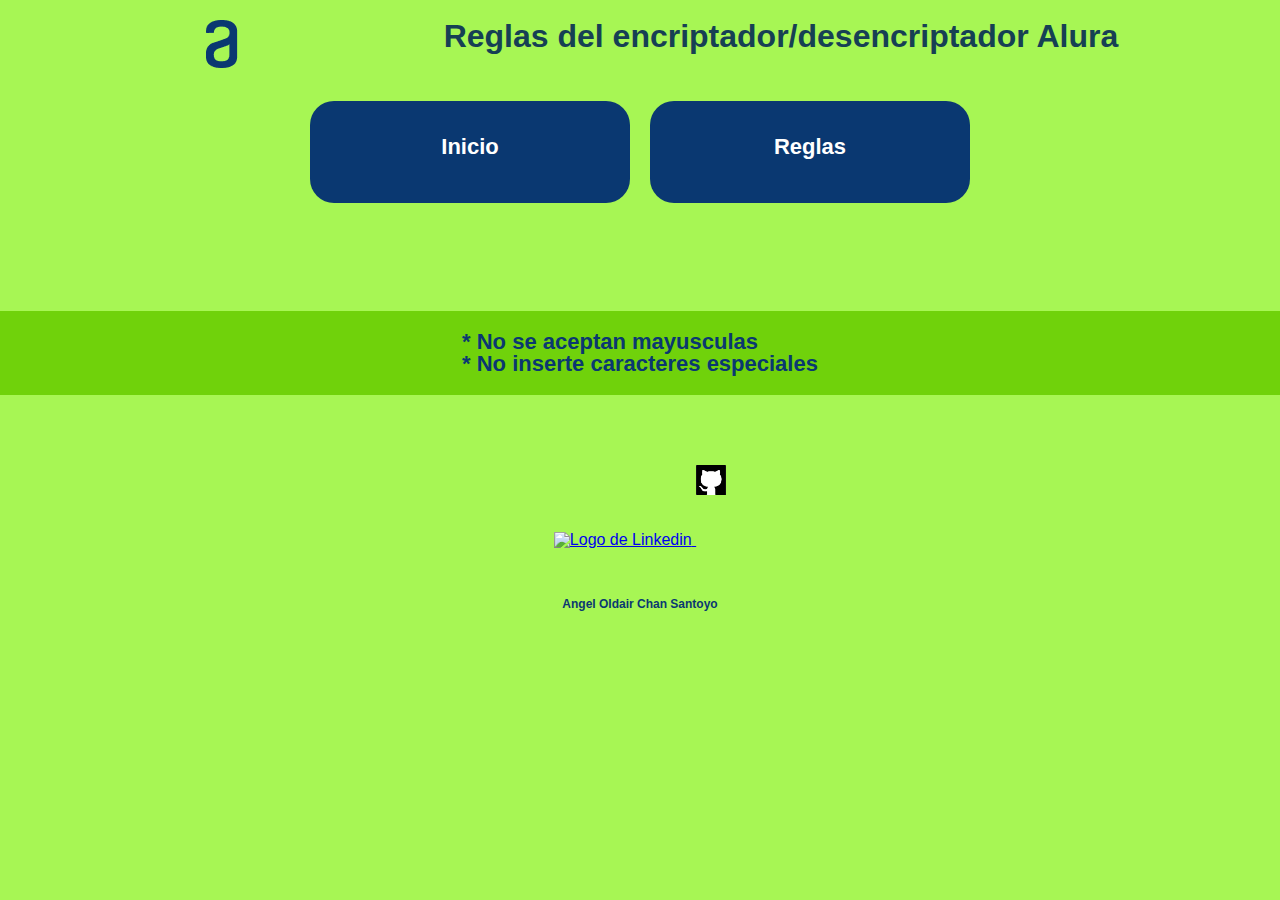
==== reglas.html @ d200bc90 "Agregando archivos del challenge ONE Encriptar-Desencriptar" ====
<!DOCTYPE html>
<html lang="en">
<head>
    <meta charset="UTF-8">
    <meta http-equiv="X-UA-Compatible" content="IE=edge">
    <meta name="viewport" content="width=device-width, initial-scale=1.0">
    <title>Document</title>
    <link rel="stylesheet" href="reset.css">
    <link rel="stylesheet" href="style.css">
</head>
<body>
    <header>
        <div class="container-header">
            <div class="titulos">
                <h2><img src="img/Logo.png" alt="Logotipo de alura"></h2>
                <h1>Reglas del encriptador/desencriptador Alura</h1>
            </div>
            
            <nav class="barraNavegacion">
                <a href="index.html" class="botonNavegacion">Inicio</a>     
                <a href="reglas.html" class="botonNavegacion">Reglas</a>
    
            </nav>
        </div>
    </header>
    <main>
        <ol class="listaReglas">
            <li>* No se aceptan mayusculas</li>
            <li>* No inserte caracteres especiales</li>
            
        </ol>
    </main>
    <footer>
        <div>
            <a href="https://www.linkedin.com/in/angel-chan-dwf/" target="_blank"><img class="logos" src="img/logoLinked.png" alt="Logo de Linkedin"> </a>
            <a href="https://github.com/Angel-ChS" target="_blank"><img class="logos" src="img/github.png" alt="Logo de github"> </a>
        </div>
        <div class="parrafos">
            <p>Angel Oldair Chan Santoyo</p>
        </div>
    </footer>
</body>
</html>
---- style.css ----
body{
    font-family: 'Inter', sans-serif;
    background: #a7f654;
}

/*------------------------------------------------header---------------------------------------------------------**/
header{
    background: #a7f654;
}
.titulos{
    background: #a7f654;
    display: flex;
    justify-content: space-evenly; 
    margin: 20px 0;
}
.titulos h1{
    color: #164054;
    font-weight: bolder;
    font-size: 2em;
    
}
.barraNavegacion{
    display: flex;
    justify-content: center;
    background: #a7f654; 
    height: 200px;
    margin: 20px 0; 
}

.botonNavegacion{ 
    background: #0A3871;
    color: white;

    font-weight: bolder;
    font-style: inter;
    font-size: 22px;
    text-decoration: none;  
    
    margin: 10px;
    padding: 35px 10px 0px 10px;
    display: flex;
    justify-content: center ;
    width: 300px; /*Ancho*/
    height: 67px; /*largo */
    border-radius: 24px;
    border-color: #0A3871;
    
}
.botonNavegacion:hover{
    box-shadow: 10px 10px 15px 5px black;
    opacity: 0.9;
}

/*------------------------------------------MAIN----------------------------------------------------------------*/
main{
    width: 100%;
    margin: 20px 0;
    padding: 20px 0;
    background: #70d20b;
    display: flex;
    flex-direction: column;
    align-items: center;
} 
.listaReglas{
    color: #0A3871;
    font-weight: bold;
    font-size: 22px;

}
form{
    display: flex;
    align-items: flex-start;
}
#entrada{
    width: 503px;
    height: 200px;
    resize: none;/*Este es para evitar que el textArea se pueda redimensionar*/
    flex-grow: 1; 
    color: #0A3871;
    font-weight: bold;
    margin: 30px 100px;
    font-size: 18px;
    border: none;  
    background: #70d20b;
    
}
.recarga{
    font-weight: bold;
    font-size: 2em;
    text-decoration: none;  
    margin: 30px 0;
}
.rectangulo{
    display: flex; 
    align-items: center;
    flex-direction: column;
    width: 326px;
    height: 944px;
    margin: 30px 50px;
    background: #a7f654;
    border: none;
    border-radius: 32px; 
    
}
#salida{
    width: 262px;
    height: 300px;
    resize: none;/*Este es para evitar que el textArea se pueda redimensionar*/
    margin: 10px 0 10px 5px;
    font-size: 18px;
    font-weight: bold;
    color: #0A3871; 
    background: #a7f654;
    border: none;
}
#ocultar{
    display: flex;
    flex-direction: column;
    align-items: center;
}
.muneco{
    width: 320px;
    margin-top: 20px;
}
.textos{
    display: flex; 
    flex-direction: column;
    align-items: center;
}
.texto1{
    display: flex;
    position: initial;
    font-size: 24px;
    font-weight: bold;
    text-align: center;
    color: #0A3871;
}
.texto2{
    display: flex;
    position: initial;
    font-size: 16px; 
    font-weight: bold;
    color: #0A3871; 
    text-align: center;
}
.botonCopiar{
    display: none;
    width: 272px; 
    height: 67px;
    font-size: 16px;
    font-style: inter; 
    color: #0A3871; 
    background: white;
    border-radius: 24px;
    border-color: #0A3871;
    margin-bottom: 10px;
}

form p{
    color: #0A3871;
    font-size: 12px;
}

.botonDerecho{
    width: 272px;
    height: 67px; 
    font-size: 16px;
    font-style: inter;
    color: white;
    background: #0A3871;  
    border-radius: 24px;
    border-color: #0A3871;
    margin-bottom: 10px;
} 
.botonDerecho:hover{
    box-shadow: 10px 10px 15px 5px black;
    opacity: 0.9;
}
.botonIzquierdo{
    width: 272px;
    height: 67px; 
    font-size: 16px;
    font-style: inter;
    color: #0A3871;
    background: white;
    border-radius: 24px;
    border-color: #0A3871;
    margin-bottom: 10px;
}
.botonIzquierdo:hover{
    box-shadow: 10px 10px 15px 5px black;
    opacity: 0.9;
}

/*-----------------------------------------------------footer-----------------------------------------------*/
footer{
    background: #a7f654; 
    display: flex;
    flex-direction: column;
    align-items: center;
}
.parrafos{
    font-size: 12px;
    font-weight: bold;
    background: #a7f654;
    color: #0A3871;
    display: flex;
    margin-bottom: 20px;
    
}
.logos{
    width: 30px;
    height: 30px;
    margin: 50px 0;

}
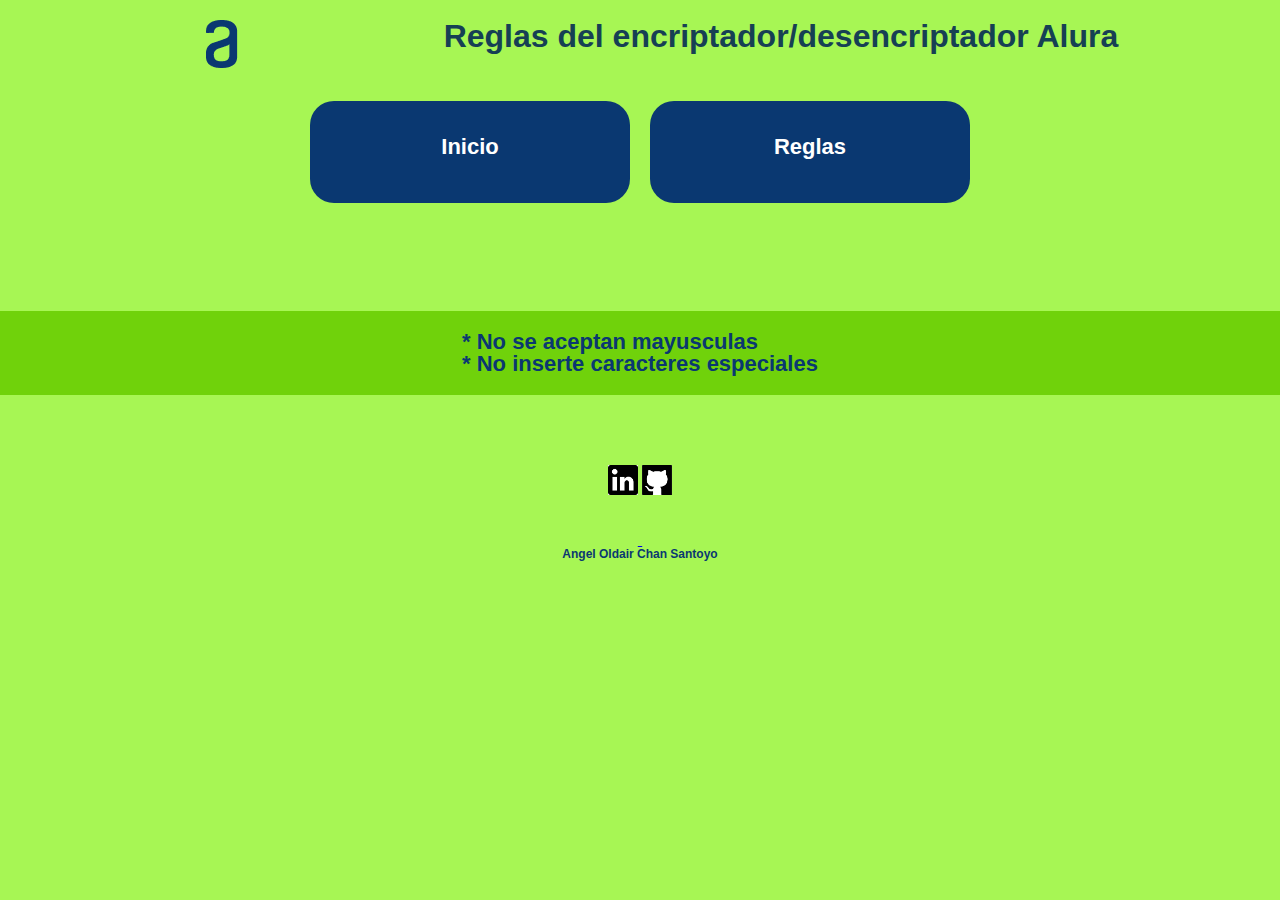
==== commit 8a4c465c: "Se corrigio el nombre del logo de Linkedin, pero en el archivo reglas.html" ====
--- a/reglas.html
+++ b/reglas.html
@@ -32,7 +32,7 @@
     </main>
     <footer>
         <div>
-            <a href="https://www.linkedin.com/in/angel-chan-dwf/" target="_blank"><img class="logos" src="img/logoLinked.png" alt="Logo de Linkedin"> </a>
+            <a href="https://www.linkedin.com/in/angel-chan-dwf/" target="_blank"><img class="logos" src="img/LogoLinked.png" alt="Logo de Linkedin"> </a>
             <a href="https://github.com/Angel-ChS" target="_blank"><img class="logos" src="img/github.png" alt="Logo de github"> </a>
         </div>
         <div class="parrafos">
